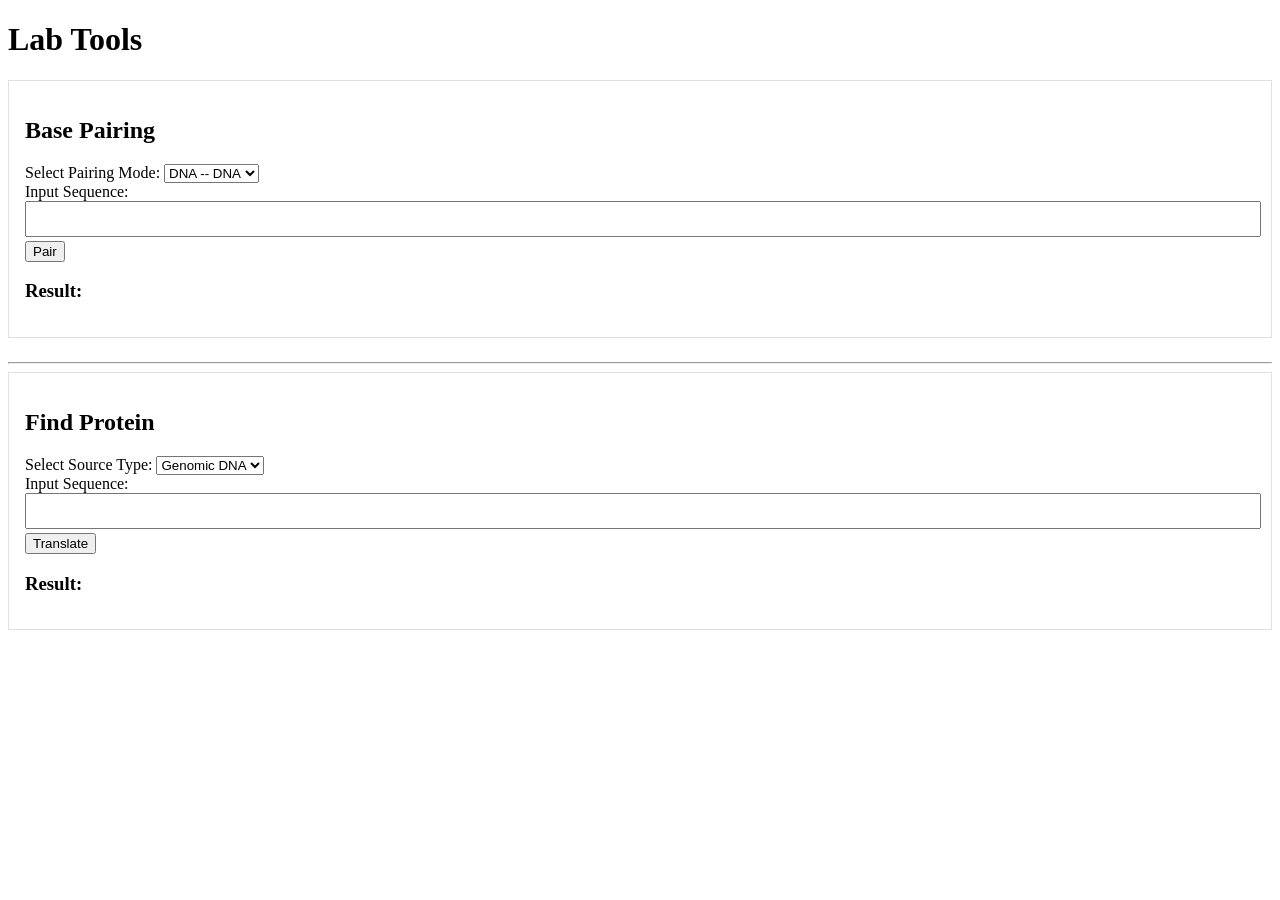
==== index.html @ f09ad62f "Add files via upload" ====
<!-- index.html -->
<!DOCTYPE html>
<html lang="en">
<head>
    <meta charset="UTF-8">
    <title>Lab Tools Website</title>
    <!-- 引入样式文件 -->
    <link rel="stylesheet" href="style.css">
</head>
<body>
    <header>
        <h1>Lab Tools</h1>
    </header>

    <!-- 挂载容器：modules/pairing.html 会被 fetch 塞进这里 -->
    <main id="app-container"></main>

    <!-- 统一入口脚本，加上 type="module" -->
    <script type="module" src="js/main.js"></script>
</body>
</html>
---- style.css ----
/* style.css */
.tool-section {
    margin-bottom: 24px;
    padding: 16px;
    border: 1px solid #e0e0e0;
}

textarea {
    width: 100%;
    resize: none; /* 禁用拖拽调整大小 */
}
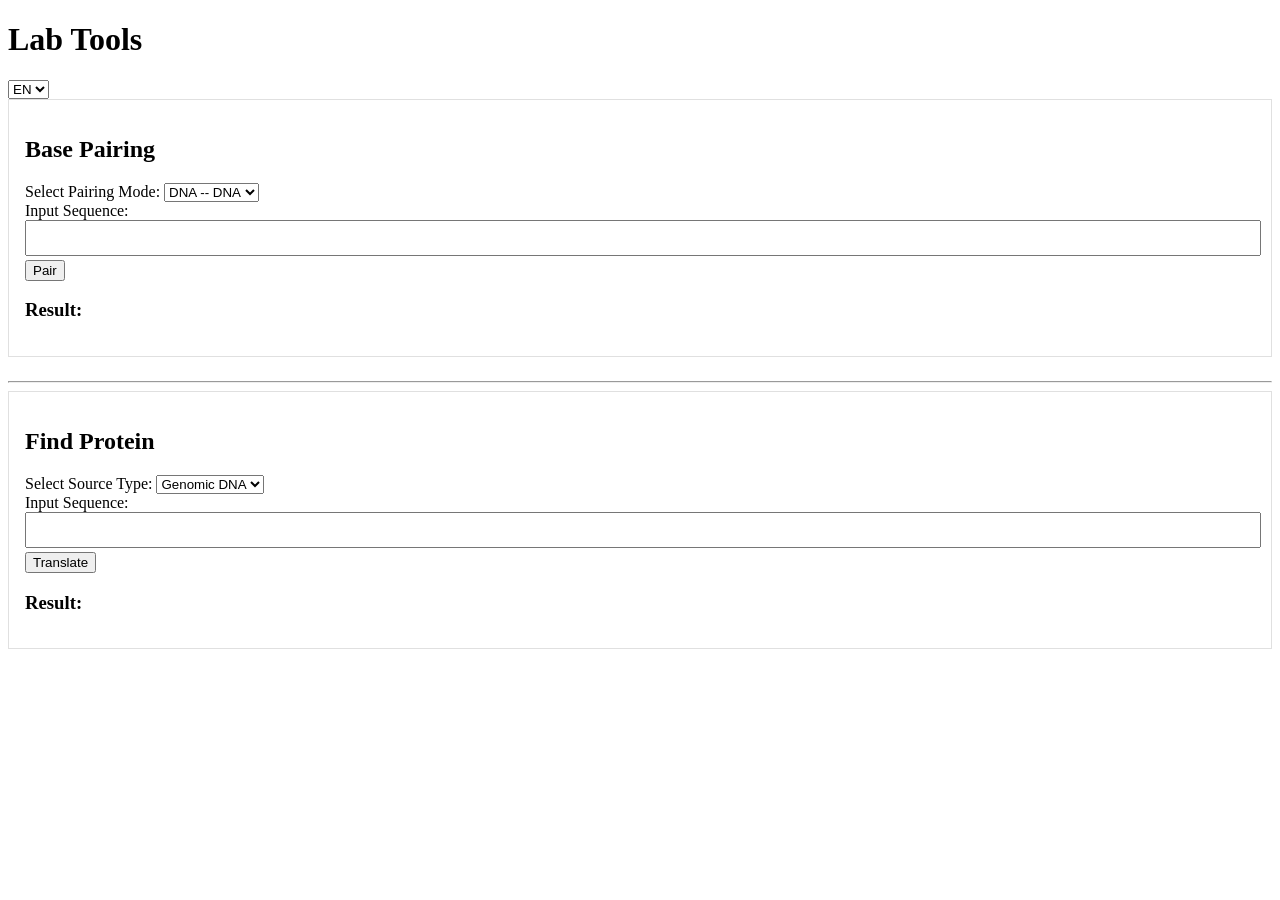
==== commit 1a52c5ca: "Add files via upload" ====
--- a/index.html
+++ b/index.html
@@ -9,7 +9,14 @@
 </head>
 <body>
     <header>
-        <h1>Lab Tools</h1>
+        <h1 data-i18n="appTitle">Lab Tools</h1>
+        <!-- 语言切换下拉框 -->
+        <div class="lang-selector">
+            <select id="lang-select">
+                <option value="en">EN</option>
+                <option value="de">DE</option>
+            </select>
+        </div>
     </header>
 
     <!-- 挂载容器：modules/pairing.html 会被 fetch 塞进这里 -->
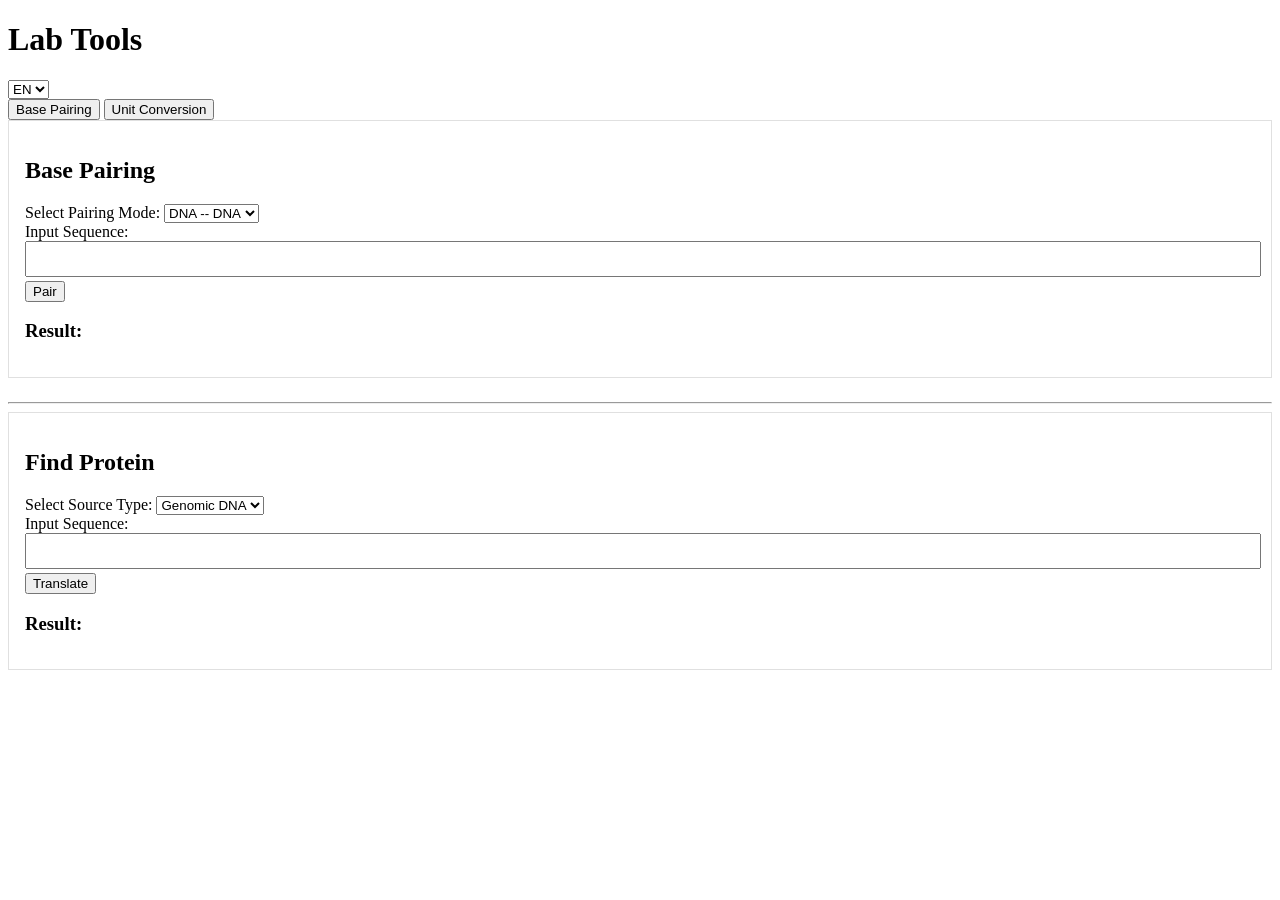
==== commit 5596f41f: "Add files via upload" ====
--- a/index.html
+++ b/index.html
@@ -17,6 +17,11 @@
                 <option value="de">DE</option>
             </select>
         </div>
+        <!-- 选项卡导航区域 -->
+        <nav class="tab-nav">
+            <button class="tab-btn active" data-tab="pairing" data-i18n="tabPairing">Base Pairing</button>
+            <button class="tab-btn" data-tab="unit" data-i18n="tabUnit">Unit Conversion</button>
+        </nav>
     </header>
 
     <!-- 挂载容器：modules/pairing.html 会被 fetch 塞进这里 -->
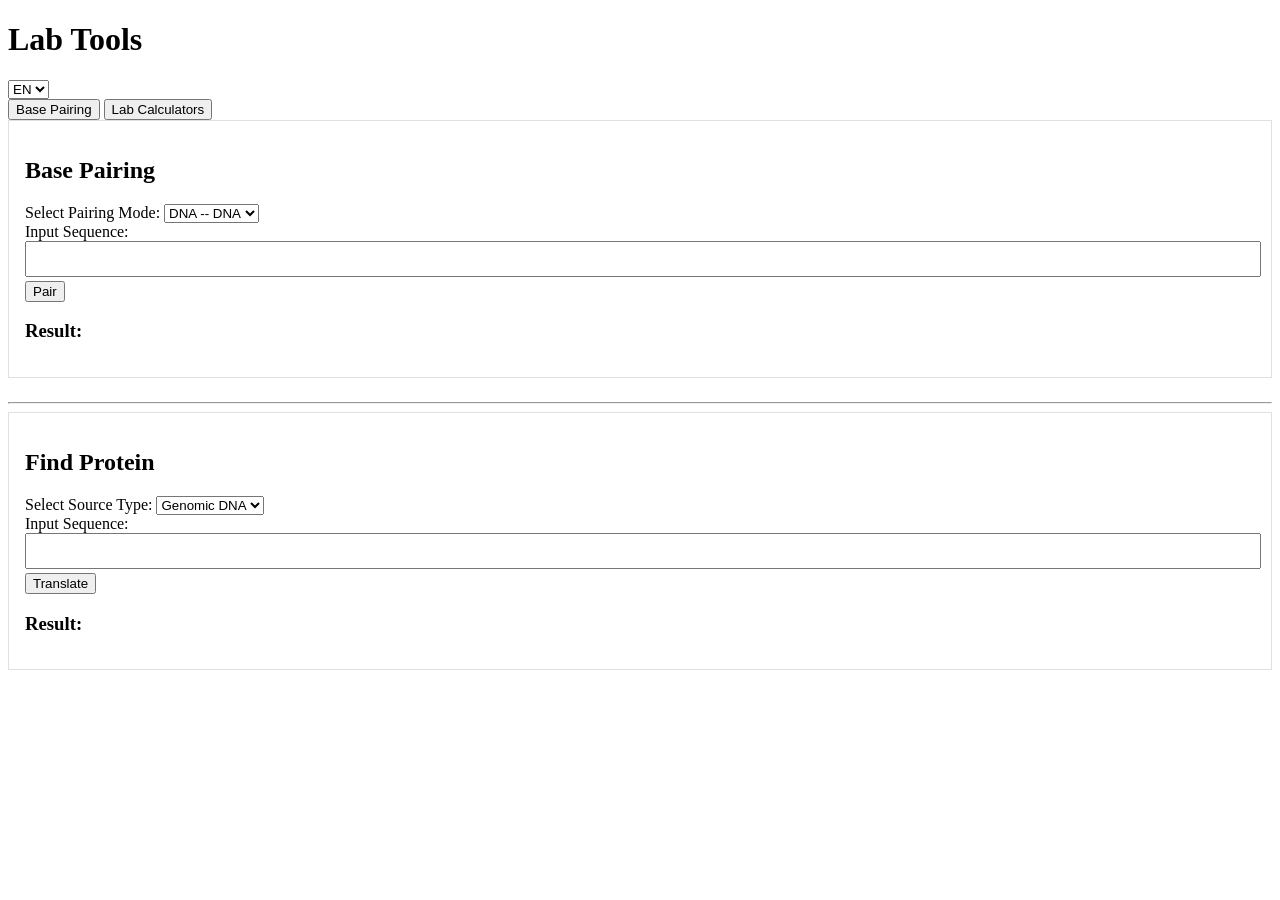
==== commit 31be15e8: "Add files via upload" ====
--- a/index.html
+++ b/index.html
@@ -18,10 +18,10 @@
             </select>
         </div>
         <!-- 选项卡导航区域 -->
-        <nav class="tab-nav">
-            <button class="tab-btn active" data-tab="pairing" data-i18n="tabPairing">Base Pairing</button>
-            <button class="tab-btn" data-tab="unit" data-i18n="tabUnit">Unit Conversion</button>
-        </nav>
+       <nav class="tab-nav">
+    <button class="tab-btn active" data-tab="pairing" data-i18n="tabPairing">Base Pairing</button>
+    <button class="tab-btn" data-tab="calculator" data-i18n="tabCalculator">Lab Calculators</button>
+       </nav>
     </header>
 
     <!-- 挂载容器：modules/pairing.html 会被 fetch 塞进这里 -->
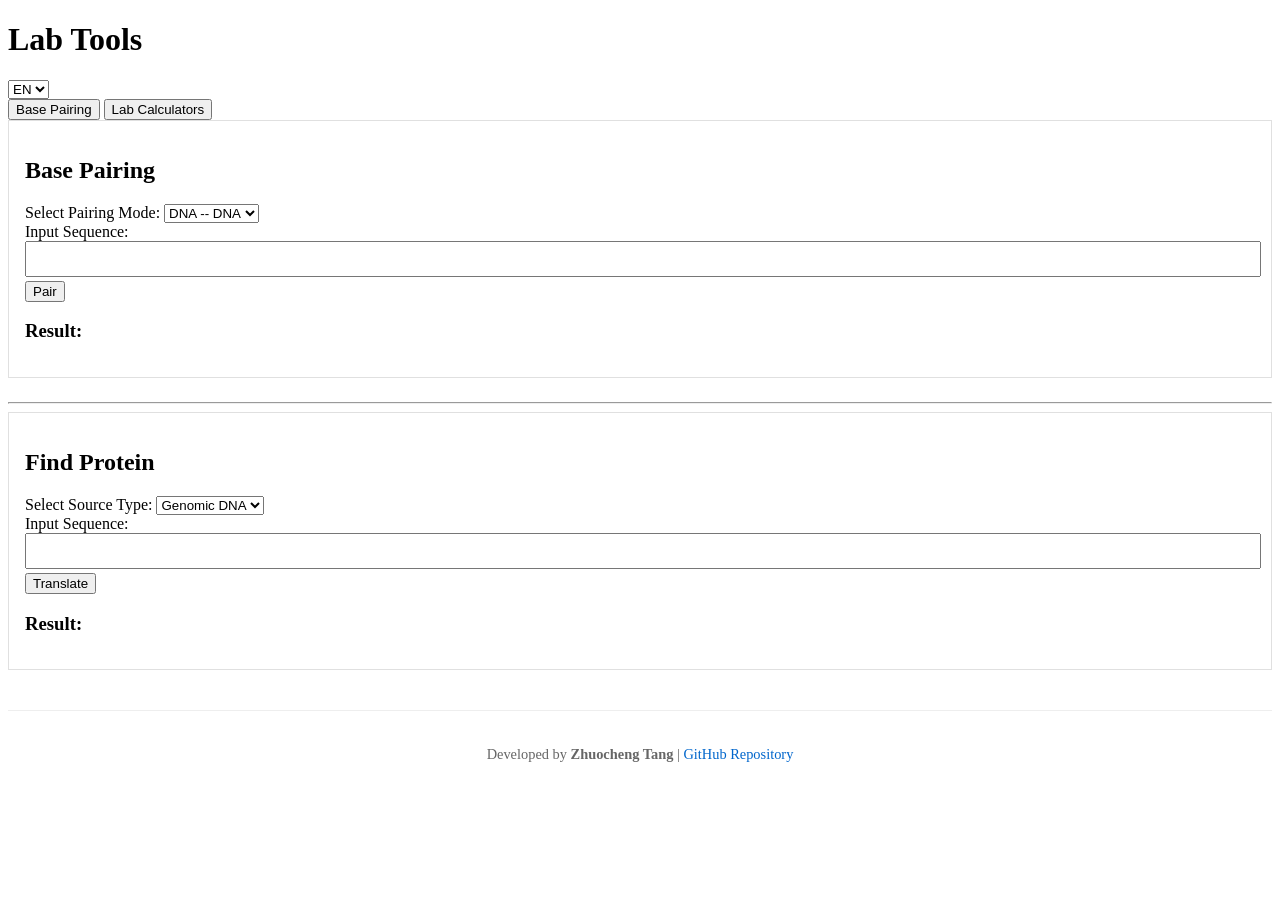
==== commit 4cae896b: "Add files via upload" ====
--- a/index.html
+++ b/index.html
@@ -27,6 +27,10 @@
     <!-- 挂载容器：modules/pairing.html 会被 fetch 塞进这里 -->
     <main id="app-container"></main>
 
+    <!-- 页脚区域 -->
+    <footer class="site-footer">
+        <p>Developed by <strong>Zhuocheng Tang</strong> | <a href="https://github.com/Littlekkid/lab-tools-website" target="_blank" rel="noopener noreferrer">GitHub Repository</a></p>
+    </footer>
     <!-- 统一入口脚本，加上 type="module" -->
     <script type="module" src="js/main.js"></script>
 </body>
--- a/style.css
+++ b/style.css
@@ -8,4 +8,22 @@
 textarea {
     width: 100%;
     resize: none; /* 禁用拖拽调整大小 */
+}
+
+.site-footer {
+    text-align: center;
+    padding: 20px 0;
+    margin-top: 40px;
+    font-size: 0.9rem;
+    color: #666;
+    border-top: 1px solid #eee;
+}
+
+.site-footer a {
+    color: #0066cc;
+    text-decoration: none;
+}
+
+.site-footer a:hover {
+    text-decoration: underline;
 }
